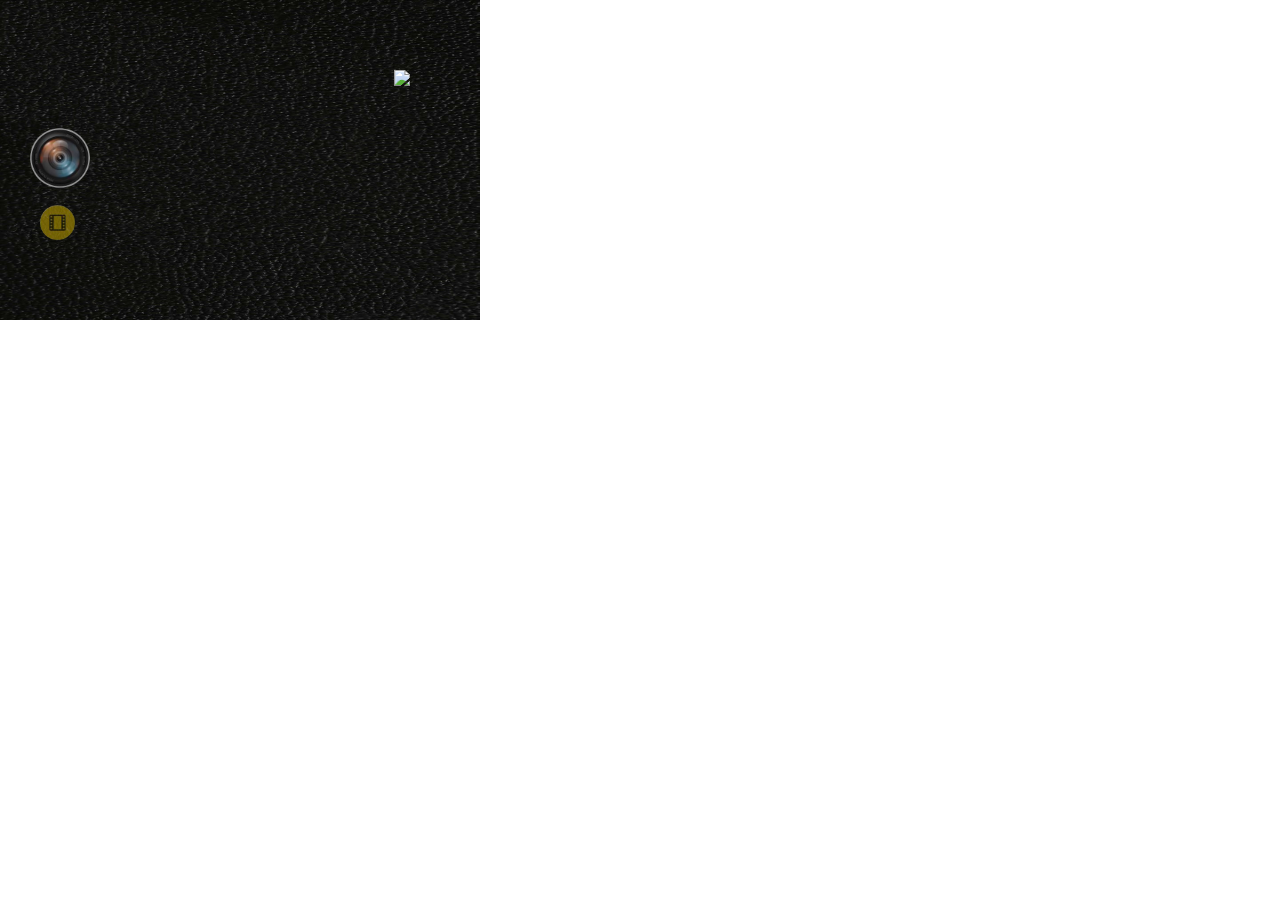
==== gallery.html @ 67a51bf2 "2.0" ====
<html>
    <head>
    <title>nomo-webcam</title>
    <link rel="stylesheet" href="gallery.css">
    </head>
    <body>
        <script type="text/javascript" src="webcam.min.js"></script>
        <script type="text/javascript" src="caman.full.min.js"></script>
    
        <div class="bg">
           <img src="bg.jpg" id = "bg"alt="image" height="320" width="480"  >
		
           <div id="img"></div>

            <script type="text/javascript">
                var content = localStorage.getItem("value");
            
                document.getElementById('img').innerHTML = 
                            '<img id="photo" src="'+content+'"/  >';
            </script>
            <img src="return.png"  width="60px" id="return" onclick="window.location.href='index.html'"></button>
            <img src="filter.png" width="35px" id="filter" onclick="draw()">
            <script type="text/javascript">
                function draw () {
                    Caman('#photo', function () {
                    // We can call any filter before the layer
                    this.exposure(-10);

                    // Create the layer
                    this.newLayer(function () {
                    // Change the blending mode
                    this.setBlendingMode("multiply");

                    // Change the opacity of this layer
                    this.opacity(80);

                    // Now we can *either* fill this layer with a
                    // solid color...
                    this.fillColor('#6899ba');

                    // ... or we can copy the contents of the parent
                    // layer to this one.
                    this.copyParent();

                    // Now, we can call any filter function though the
                    // filter object.
                    this.filter.brightness(10);
                    this.filter.contrast(20);
                        });

                    // And we can call more filters after the layer
                    this.clip(10);
                    this.render();
                    });
                }
                
            </script>
        </div>
    </body>
    </html>
---- gallery.css ----
*{
	margin: 0;
	padding: 0;
	box-sizing: border-box;
	
	/*universal seting*/
}

.bg{
    position: relative;
    width: 480px;
    height: 320px;
}

#img{
    position: absolute;
      
    top: 22%;
    right: 70px;
  
    

    -webkit-animation-name: scaleDraw; /*关键帧名称*/
    -webkit-animation-timing-function: ease-in-out; /*动画的速度曲线*/
    -webkit-animation-iteration-count: 1;  /*动画播放的次数*/
    -webkit-animation-duration: 1s; /*动画所花费的时间*/
}
@keyframes scaleDraw {  
            0%{
                transform: scale(0.1);  
            }
          
            100%{
                transform: scale(1.0);
            }
        }


#return{
    position: absolute;
    top: 40%;
    left: 30px;
    transition: all 0.3s;

}
#return:hover{
    position: absolute;
    top: 40%;
    left: 30px;
    transform: scale(0.9);
}

#filter{
    position: absolute;
    bottom: 25%;
    left: 40px;
    transition: all 0.3s;
}

#filter:hover{
    position: absolute;
    bottom: 25%;
    left: 40px;
    transform: scale(0.9);
}
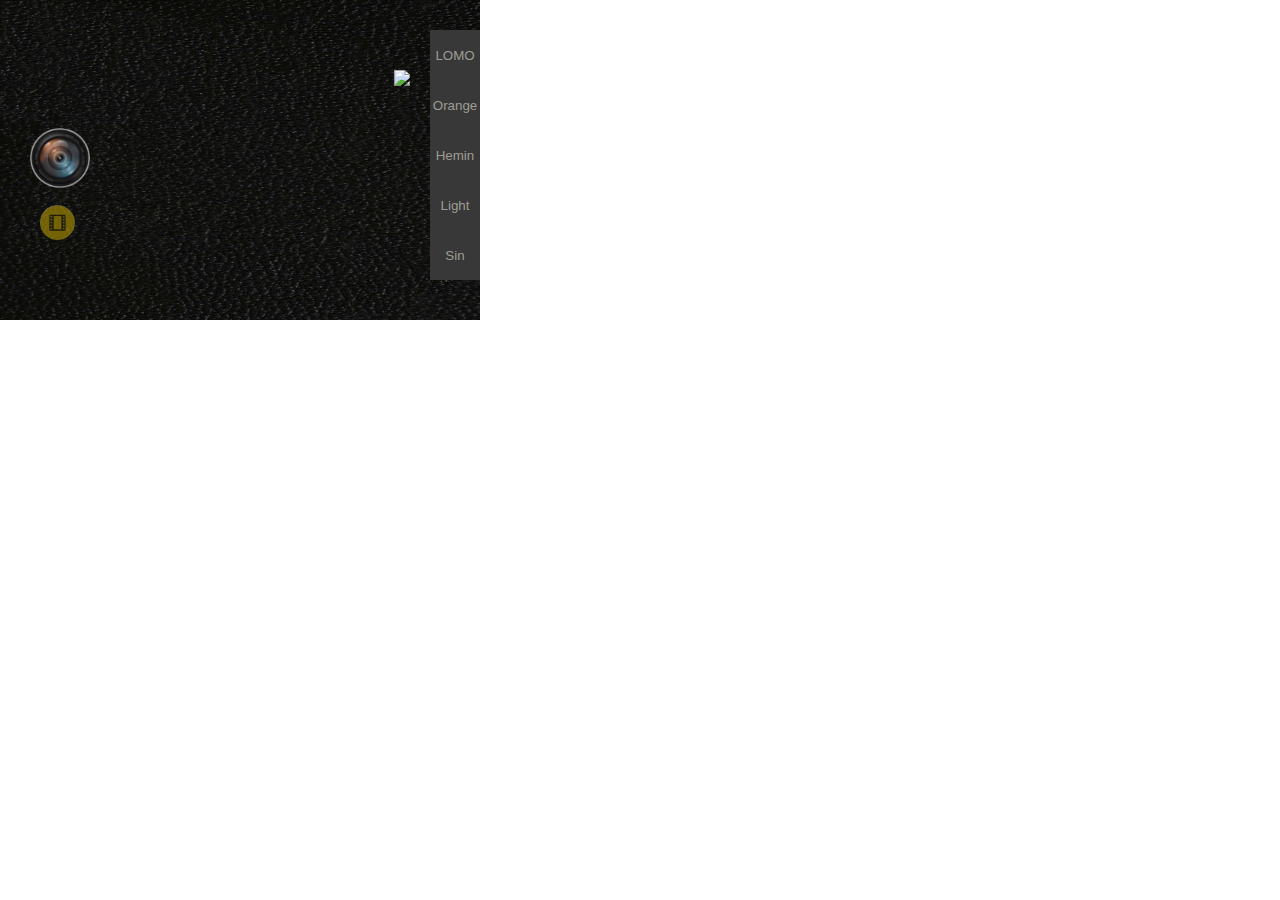
==== commit ce54f009: "2.0" ====
--- a/gallery.html
+++ b/gallery.html
@@ -14,47 +14,206 @@
 
             <script type="text/javascript">
                 var content = localStorage.getItem("value");
-            
+                
                 document.getElementById('img').innerHTML = 
                             '<img id="photo" src="'+content+'"/  >';
+                
+                function getImageBrightness(imageSrc,callback) {
+                    var img = document.createElement('img'),
+                        colorSum = 0,
+                        i = 0,
+                        len,
+                        canvas,
+                        ctx,
+                        imageData,
+                        data,
+                        brightness,
+                        r,
+                        g,
+                        b,
+                        avg;
+
+                    img.src = imageSrc;
+                    img.style.display = 'none';
+
+                    document.body.appendChild(img);
+
+                    img.onload = function () {
+                        canvas = document.createElement('canvas');
+                        canvas.width = this.width;
+                        canvas.height = this.height;
+
+                        ctx = canvas.getContext('2d');
+                        ctx.drawImage(this, 0, 0);
+
+                        imageData = ctx.getImageData(0, 0, canvas.width, canvas.height);
+                        data = imageData.data;
+
+                        for (i, len = data.length; i < len; i += 4) {
+                        r = data[i];
+                        g = data[i + 1];
+                        b = data[i + 2];
+
+                        avg = Math.floor((r + g + b) / 3);
+                        colorSum += avg;
+                        }
+
+                        brightness = Math.floor(colorSum / (this.width * this.height));
+                        callback(brightness);
+                        
+                    };    
+                    }
+                     
+                 
+                    
+                  
             </script>
             <img src="return.png"  width="60px" id="return" onclick="window.location.href='index.html'"></button>
-            <img src="filter.png" width="35px" id="filter" onclick="draw()">
+            <img src="filter.png" width="35px" id="filter" onclick="reset()">
             <script type="text/javascript">
-                function draw () {
+                function reset () {
                     Caman('#photo', function () {
                     // We can call any filter before the layer
-                    this.exposure(-10);
-
-                    // Create the layer
-                    this.newLayer(function () {
-                    // Change the blending mode
-                    this.setBlendingMode("multiply");
-
-                    // Change the opacity of this layer
-                    this.opacity(80);
-
-                    // Now we can *either* fill this layer with a
-                    // solid color...
-                    this.fillColor('#6899ba');
-
-                    // ... or we can copy the contents of the parent
-                    // layer to this one.
-                    this.copyParent();
-
-                    // Now, we can call any filter function though the
-                    // filter object.
-                    this.filter.brightness(10);
-                    this.filter.contrast(20);
-                        });
-
-                    // And we can call more filters after the layer
-                    this.clip(10);
+                    //this.resize({
+                       // width: 500,
+                      // height: 300});
+                      //   this.gamma(1.4).render();
+                      //   this.saturation(-15).render();
+                      //   this.hue(90).render();
+                      //   this.vibrance(-50).render();
+                      //   this.exposure(-15).render();
+                      //   this.sepia(42).render();
+                      //   this.sharpen(8).render();
+                      //   this.channels({
+                      //   red: 6,
+                      //   green: -9,
+                      //   blue: 7
+                      // }).render();
+                    this.revert();
                     this.render();
                     });
+                    }
+            
+                function draw_LOMO(){ 
+                    getImageBrightness(content, function (brightness) {
+                    
+                    var br = 10 - (brightness/255)*20
+
+                    var con = (br/10)*6
+                    console.log(br);
+                    console.log(-con)
+
+                        Caman('#photo', function () {
+        
+                        this.revert();
+                        this.lomo().render();
+                        
+                        this.brightness(br);
+                        this.contrast(con);
+                        this.render();
+                        });
+
+                    });
+                   
+                }
+
+                function draw_Orange(){ 
+                    getImageBrightness(content, function (brightness) {
+                    
+                    var br = 10 - (brightness/255)*20
+
+                    var con = (br/10)*6
+                    console.log(br);
+                    console.log(-con)
+
+                    Caman('#photo', function () {
+      
+                        this.revert();
+                        this.orangePeel().render();
+                        
+                        this.brightness(br);
+                        this.contrast(con);
+                        this.render();
+                        });
+
+                    });
+                   
+                }
+                function draw_Hemingway(){ 
+                    getImageBrightness(content, function (brightness) {
+                    
+                    var br = 10 - (brightness/255)*20
+
+                    var con = (br/10)*6
+                    console.log(br);
+                    console.log(-con)
+
+                    Caman('#photo', function () {
+      
+                        this.revert();
+                        this.hemingway().render();
+                        
+                        this.brightness(br);
+                        this.contrast(con);
+                        this.render();
+                        });
+
+                    });
+                
+                }
+                function draw_Light(){ 
+                    getImageBrightness(content, function (brightness) {
+                    
+                    var br = 10 - (brightness/255)*20
+
+                    var con = (br/10)*6
+                    console.log(br);
+                    console.log(-con)
+
+                    Caman('#photo', function () {
+      
+                        this.revert();
+                        this.hazyDays().render();
+                        
+                        this.brightness(br);
+                        this.contrast(con);
+                        this.render();
+                        });
+
+                    });
+             
+                }
+                function draw_Sin(){ 
+                    getImageBrightness(content, function (brightness) {
+                    
+                    var br = 10 - (brightness/255)*20
+
+                    var con = (br/10)*6
+                    console.log(br);
+                    console.log(-con)
+
+                    Caman('#photo', function () {
+      
+                        this.revert();
+                        this.sinCity().render();
+                        
+                        this.brightness(br);
+                        this.contrast(con);
+                        this.render();
+                        });
+
+                    });
+                
                 }
                 
             </script>
+            <div class="btn-group">
+            <button onclick="draw_LOMO()">LOMO</button>
+            <button onclick="draw_Orange()">Orange</button>
+            <button onclick="draw_Hemingway()">Hemin</button>
+            <button onclick="draw_Light()">Light</button>
+            <button onclick="draw_Sin()">Sin</button>
+            </div>
         </div>
     </body>
     </html>--- a/gallery.css
+++ b/gallery.css
@@ -62,4 +62,30 @@
     bottom: 25%;
     left: 40px;
     transform: scale(0.9);
-}+}
+
+.btn-group{
+    position: absolute;
+    top: 30px;
+    right: 0;
+}
+.btn-group button {
+    
+    background-color: #383838; /* Green background */
+    border: 1px solid #383838; /* Green border */
+    color: rgb(158, 157, 148); /* White text */
+    /*padding: 10px 24px; /* Some padding */
+    cursor: pointer; /* Pointer/hand icon */
+    width: 50px; /* Set a width if needed */
+    display: block; /* Make the buttons appear below each other */
+    height: 50px;
+  }
+  
+  .btn-group button:not(:last-child) {
+    border-bottom: none; /* Prevent double borders */
+  }
+  
+  /* Add a background color on hover */
+  .btn-group button:hover {
+    background-color: #1f1a0f;
+  }